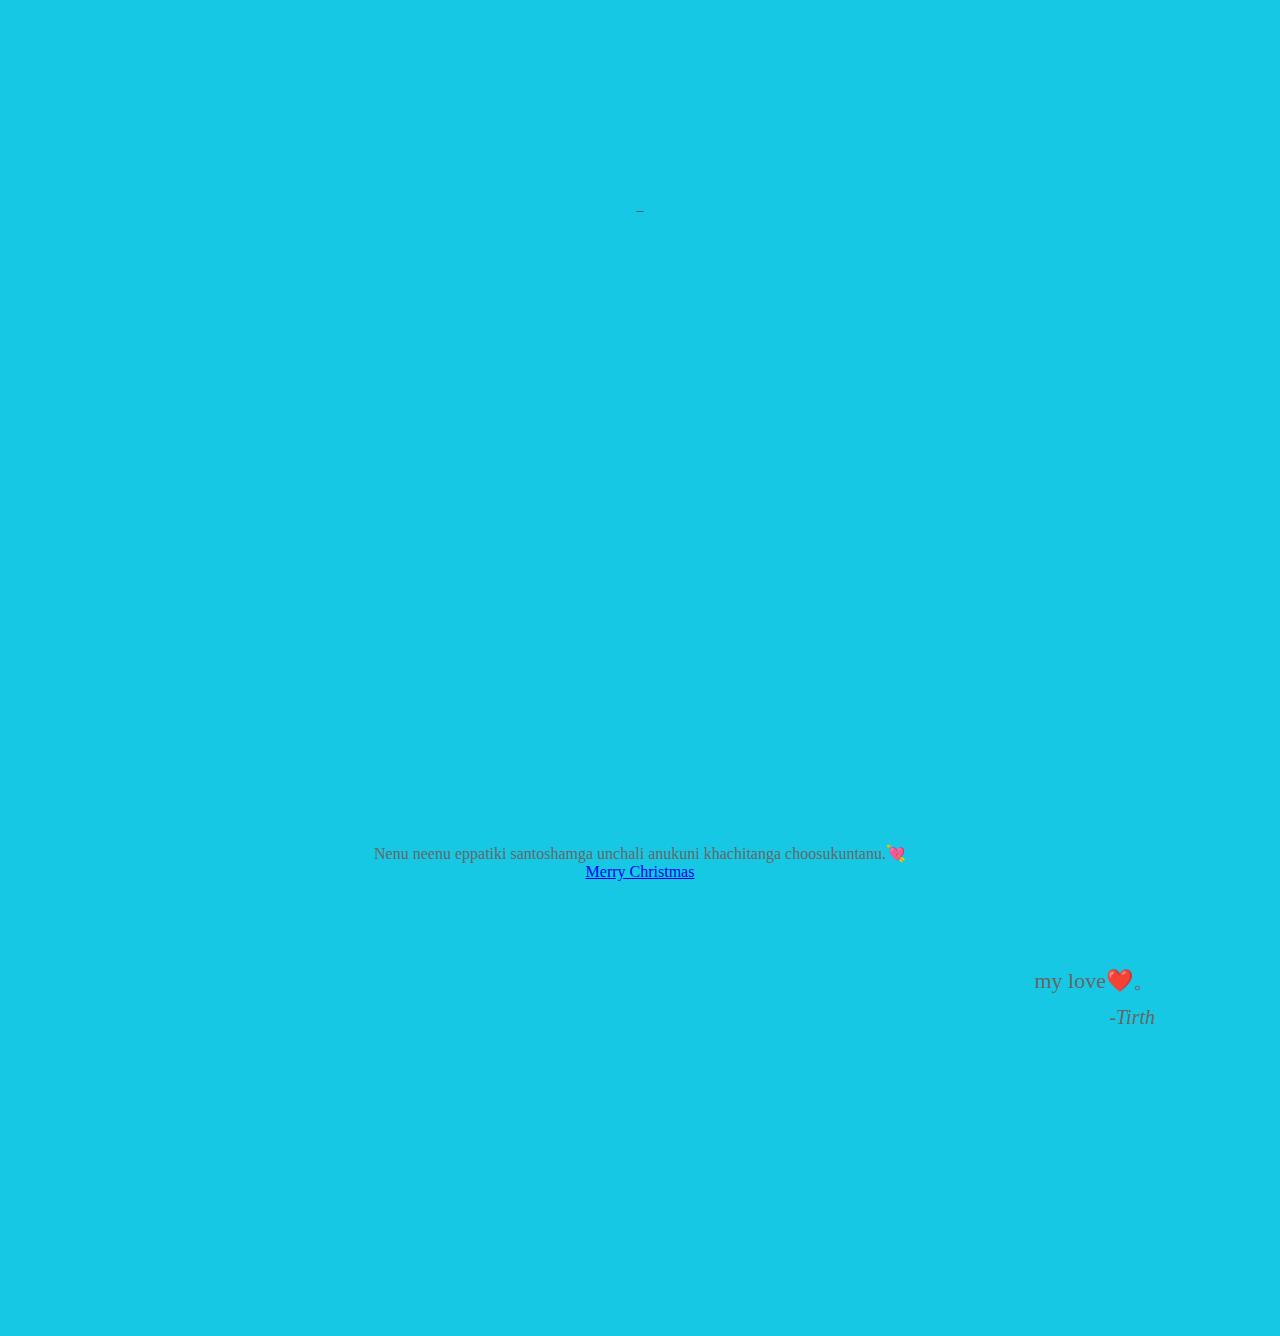
==== index2.html @ 6a143134 "Add files via upload" ====
<!DOCTYPE html>
<html>
<head>
    <meta http-equiv="Content-Type" content="text/html; charset=UTF-8">
    <meta name="viewport" content="width=750,user-scalable=no">
    <meta name="author" content="Techeonn,niikhiljha@gmail.com Delhi">
    <title>feelings</title>
    <style type="text/css">
        @font-face {
            font-family: digit;
            src: url('./public/digital-7_mono.ttf') format("truetype");
        }
    </style>
    <link href="./jscss/default.css" type="text/css" rel="stylesheet">
    <script type="text/javascript" src="./jscss/jquery.js"></script>
    <script type="text/javascript" src="./jscss/garden.js"></script>
    <script type="text/javascript" src="./jscss/functions.js"></script>
</head>

<body>
<div id="mainDiv"style="position:relative;width:100%;height: 1334px;">
    <div id="content"style="position:absolute;float: left; width:100% ;height:680px;left:0;top:0">
        <div id="code"style="position:absolute;float: left; width:100% ;height:680px;top:200px;text-align: center">
            <span class="comments">/**</span><br>
                <span class="space"><span class="comments">So, ee roju 25th December.,</span><br>
                <span class="space"><span class="comments">*Oka pratyeka roju naaku. ！.</span><br>
                <span class="space"><span class="comments">*/</span><br>
                Boy i = <span class="keyword">new</span> Boy(<span class="string">"Tirth"</span>);<br>
                Girl u = <span class="keyword">new</span> Girl(<span class="string">"youu🤭"</span>);<br>
                <span class="comments">// 2024/12/2, mana prayanam modalayindi.！. </span><br>
                i.love(u);<br>
                if you == "Hijack my brain";<br>
                <span class="comments">// Naaku telusu, konni saarlu mana jeevithamlo samasyalu vastayi···。</span><br>
                <span class="keyword">print</span> ("my heart can't stop thinking about you");<br>
                <span class="comments">// Kaani maniddaram kalisi anni saadhyamavutayi❤️。</span><br>
                else:<br>
                <span class="comments">// Nenu ninnu premistunnanu ee roju, repu, mariyu eppatiki。。。</span><br>
                <span class="comments">// Mariyu Jaagratha teesuko of neeku mariyu mana prema.</span><br>
                print("Error:Brain not found");<br>
                <span class="comments">//nuvvu naaku chala special ani nenu ela cheppagalanu?🥹</span><br>
                <span class="keyword">boolean</span> isAccept = <span class="keyword">false</span>;<br>
                <span class="keyword">while</span> (isAccept) {<br>
                <span class="placeholder">i.waitFor(u);<br>
                <span class="placeholder"><span class="comments">// nuvvu naaku chala special.。</span><br>
                <span class="placeholder"><span class="comments">// Konni saarlu nenu aalochistanu, neevu nannu aamodhinchutava leda edo?🤭。</span><br>
                <span class="placeholder">i Accept = u.thinkOver();<br>
                }<br>
                <span class="comments">// Nenu nammutunnanu manam chivari varaku kalisi untamani······</span><br>
                will you marry(me?);<br>
                if.yes i.liveHappilyWith(u);<br>

            </span></span></span></span></span></span></span>_
        </div>
    </div>
    <div id="loveHeart" style="position:absolute;float: left; width:100% ;height:840px;left:0;top:0px">
        <canvas id="garden"></canvas>
        <div id="words" style="position: absolute ; text-align: center">
            <div id="messages" style="display: block;">
                <section style="text-align: center">
                    <script type="text/javascript"><!--
                    google_ad_client = "ca-pub-3712320065678109";
                    /* lovead */
                    google_ad_slot = "0650322805";
                    google_ad_width = 320;
                    google_ad_height = 50;
                    //-->
                    </script>
                </section>
                Nenu neenu eppatiki santoshamga unchali anukuni khachitanga choosukuntanu.💘
                <div id="elapseClock" style="display:none"></div>
                <br>
                <a href="index3.html" id="accept">Merry Christmas </a>
            </div>
            <div id="loveu" style="display: block;">
                my love❤️。<br>

                <div class="signature">-Tirth</div>
            </div>
        </div>
    </div>
</div>
<script type="text/javascript">
    var offsetX = $("#loveHeart").width() / 2;
    var offsetY = $("#loveHeart").height() / 2 - 55;
    if (!document.createElement('canvas').getContext) {
        var msg = document.createElement("div");
        msg.id = "errorMsg";
        msg.innerHTML = "Your browser doesn't support HTML5!<br/>Recommend use Chrome 14+/IE 9+/Firefox 7+/Safari 4+";
        document.body.appendChild(msg);
        $("#code").css("display", "none")
        $("#copyright").css("position", "absolute");
        $("#copyright").css("bottom", "10px");
        document.execCommand("stop");
    } else {
        setTimeout(function () {
            adjustWordsPosition();
            startHeartAnimation();
        }, 10000);

        $("#accept").click(function () {
            $(this).hide();
            $("#elapseClock").show();
            var together = new Date();
            timeElapse(together);
            setInterval(function () {
                timeElapse(together);
            }, 500);
        })
        adjustCodePosition();
        $("#code").typewriter();
    }
</script>
<audio src="./public/diewithasmile.mp3" autoplay="autoplay"></audio>
</body>
</html>
---- jscss/default.css ----
/*Download by http://www.codefans.net*/

body {
    margin: 0;
    padding: 0;
    width: 100%;
    height:1336px;
    font-size: 12px;
    overflow: auto;
    color: #FFF;
    background: #17c8e4 url(http://static.tieba.baidu.com/tb/cms/frs/bg/bg_105_wrap2.jpg) no-repeat fixed top center;
}

#mainDiv {
    width: 100%;
    height: 100%
}

/*#loveHeart {*/
    /*float: left;*/
    /*width: 480px;*/
    /*height: 500px*/
/*}*/

#garden {
    width: 100%;
    height: 100%
}

#elapseClock {
    text-align: right;
    font-size: 18px;
    margin-top: 10px;
    margin-bottom: 10px
}

#words {
    font-family: "sans-serif";
    width: 100%;
    font-size: 16px;
    color: #666
}

#messages {
    display: none
}

#elapseClock .digit {
    font-family: "digit";
    font-size: 36px
}

#loveu {
    padding: 5px;
    font-size: 22px;
    margin-top: 80px;
    margin-right: 120px;
    text-align: right;
    display: none
}

#loveu .signature {
    margin-top: 10px;
    font-size: 20px;
    font-style: italic
}

#code {
    float: left;
    width: 480px;
    height:500px;
    color: #333;
    font-family: "Consolas", "Monaco", "Bitstream Vera Sans Mono", "Courier New", "sans-serif";
    font-size: 12px
}

#code .string {
    color: #2a36ff
}

#code .keyword {
    color: #7f0055;
    font-weight: bold
}

#code .placeholder {
    margin-left: 15px
}

#code .space {
    margin-left: 7px
}

#code .comments {
    color: #3f7f5f
}

#copyright {

    margin-top: 10px;

    text-align: center;

    width: 100%;

    color: #666;

    position: fixed;

    z-index: 55;

    bottom: 0px;

}

#errorMsg {
    width: 100%;
    text-align: center;
    font-size: 24px;
    position: absolute;
    top: 100px;
    left: 0
}

#copyright a {
    color: #666
}
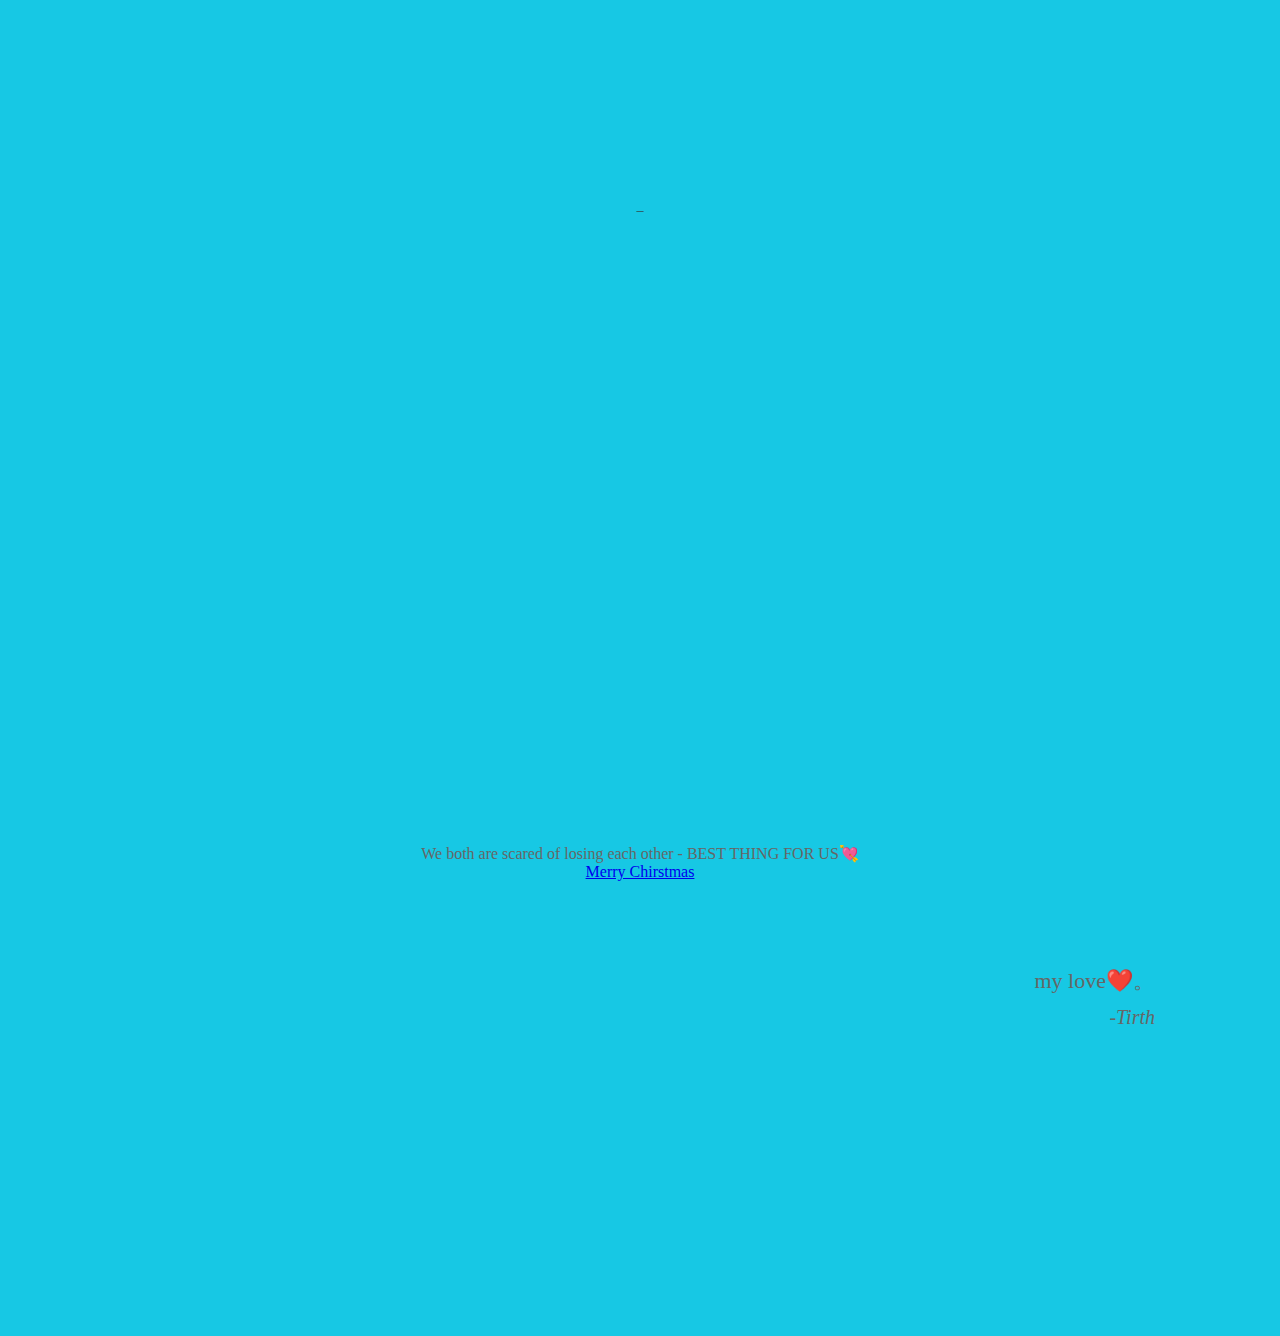
==== commit c4e350db: "Add files via upload" ====
--- a/index2.html
+++ b/index2.html
@@ -4,7 +4,7 @@
     <meta http-equiv="Content-Type" content="text/html; charset=UTF-8">
     <meta name="viewport" content="width=750,user-scalable=no">
     <meta name="author" content="Techeonn,niikhiljha@gmail.com Delhi">
-    <title>feelings</title>
+    <title>Something Something</title>
     <style type="text/css">
         @font-face {
             font-family: digit;
@@ -22,32 +22,33 @@
     <div id="content"style="position:absolute;float: left; width:100% ;height:680px;left:0;top:0">
         <div id="code"style="position:absolute;float: left; width:100% ;height:680px;top:200px;text-align: center">
             <span class="comments">/**</span><br>
-                <span class="space"><span class="comments">So, ee roju 25th December.,</span><br>
-                <span class="space"><span class="comments">*Oka pratyeka roju naaku. ！.</span><br>
+                <span class="space"><span class="comments">So, today is 25th December.,</span><br>
+                <span class="space"><span class="comments">*A special day for me..</span><br>
                 <span class="space"><span class="comments">*/</span><br>
                 Boy i = <span class="keyword">new</span> Boy(<span class="string">"Tirth"</span>);<br>
                 Girl u = <span class="keyword">new</span> Girl(<span class="string">"youu🤭"</span>);<br>
-                <span class="comments">// 2024/12/2, mana prayanam modalayindi.！. </span><br>
-                i.love(u);<br>
+                <span class="comments">"2024/12/2, our journey has begun!"
+                </span><br>
+                (u).awesome;<br>
                 if you == "Hijack my brain";<br>
-                <span class="comments">// Naaku telusu, konni saarlu mana jeevithamlo samasyalu vastayi···。</span><br>
+                <span class="comments">//I know, long distance is a big problem for both of us. 。</span><br>
                 <span class="keyword">print</span> ("my heart can't stop thinking about you");<br>
-                <span class="comments">// Kaani maniddaram kalisi anni saadhyamavutayi❤️。</span><br>
-                else:<br>
-                <span class="comments">// Nenu ninnu premistunnanu ee roju, repu, mariyu eppatiki。。。</span><br>
-                <span class="comments">// Mariyu Jaagratha teesuko of neeku mariyu mana prema.</span><br>
+                <span class="comments">// But with trust and understanding, we can solve this together.❤️。</span><br>
+                else;<br>
+                <span class="comments">// I love you today, tommorrow and forever。。。</span><br>
+                <span class="comments">// And take care of u and our love.</span><br>
                 print("Error:Brain not found");<br>
-                <span class="comments">//nuvvu naaku chala special ani nenu ela cheppagalanu?🥹</span><br>
-                <span class="keyword">boolean</span> isAccept = <span class="keyword">false</span>;<br>
-                <span class="keyword">while</span> (isAccept) {<br>
-                <span class="placeholder">i.waitFor(u);<br>
-                <span class="placeholder"><span class="comments">// nuvvu naaku chala special.。</span><br>
-                <span class="placeholder"><span class="comments">// Konni saarlu nenu aalochistanu, neevu nannu aamodhinchutava leda edo?🤭。</span><br>
+                <span class="comments">//I want to achieve everything with you!></span><br>
+                <span class="keyword">I</span> want to be your <span class="keyword">Rahul</span>;<br>
+                <span class="keyword">will</span> you be my <br>
+                <span class="placeholder">Meenama?<br>
+                <span class="placeholder"><span class="comments">// Others say u must wait 3 months before this。。</span><br>
+                <span class="placeholder"><span class="comments">// But u know I'm patience less🤭。</span><br>
                 <span class="placeholder">i Accept = u.thinkOver();<br>
-                }<br>
-                <span class="comments">// Nenu nammutunnanu manam chivari varaku kalisi untamani······</span><br>
+                i will = overexplain();<br>
+                <span class="comments">// I believe we will stay together until the end······</span><br>
                 will you marry(me?);<br>
-                if.yes i.liveHappilyWith(u);<br>
+                if.yes I.liveHappilyWith(u);<br>
 
             </span></span></span></span></span></span></span>_
         </div>
@@ -66,10 +67,10 @@
                     //-->
                     </script>
                 </section>
-                Nenu neenu eppatiki santoshamga unchali anukuni khachitanga choosukuntanu.💘
+                We both are scared of losing each other - BEST THING FOR US💘
                 <div id="elapseClock" style="display:none"></div>
                 <br>
-                <a href="index3.html" id="accept">Merry Christmas </a>
+                <a href="index3.html" id="accept">Merry Chirstmas</a>
             </div>
             <div id="loveu" style="display: block;">
                 my love❤️。<br>
--- a/jscss/default.css
+++ b/jscss/default.css
@@ -8,7 +8,7 @@
     font-size: 12px;
     overflow: auto;
     color: #FFF;
-    background: #17c8e4 url(http://static.tieba.baidu.com/tb/cms/frs/bg/bg_105_wrap2.jpg) no-repeat fixed top center;
+    background: #17c8e4 url(https://i.ibb.co/19fb08M/bj.jpg) no-repeat fixed top center;
 }
 
 #mainDiv {
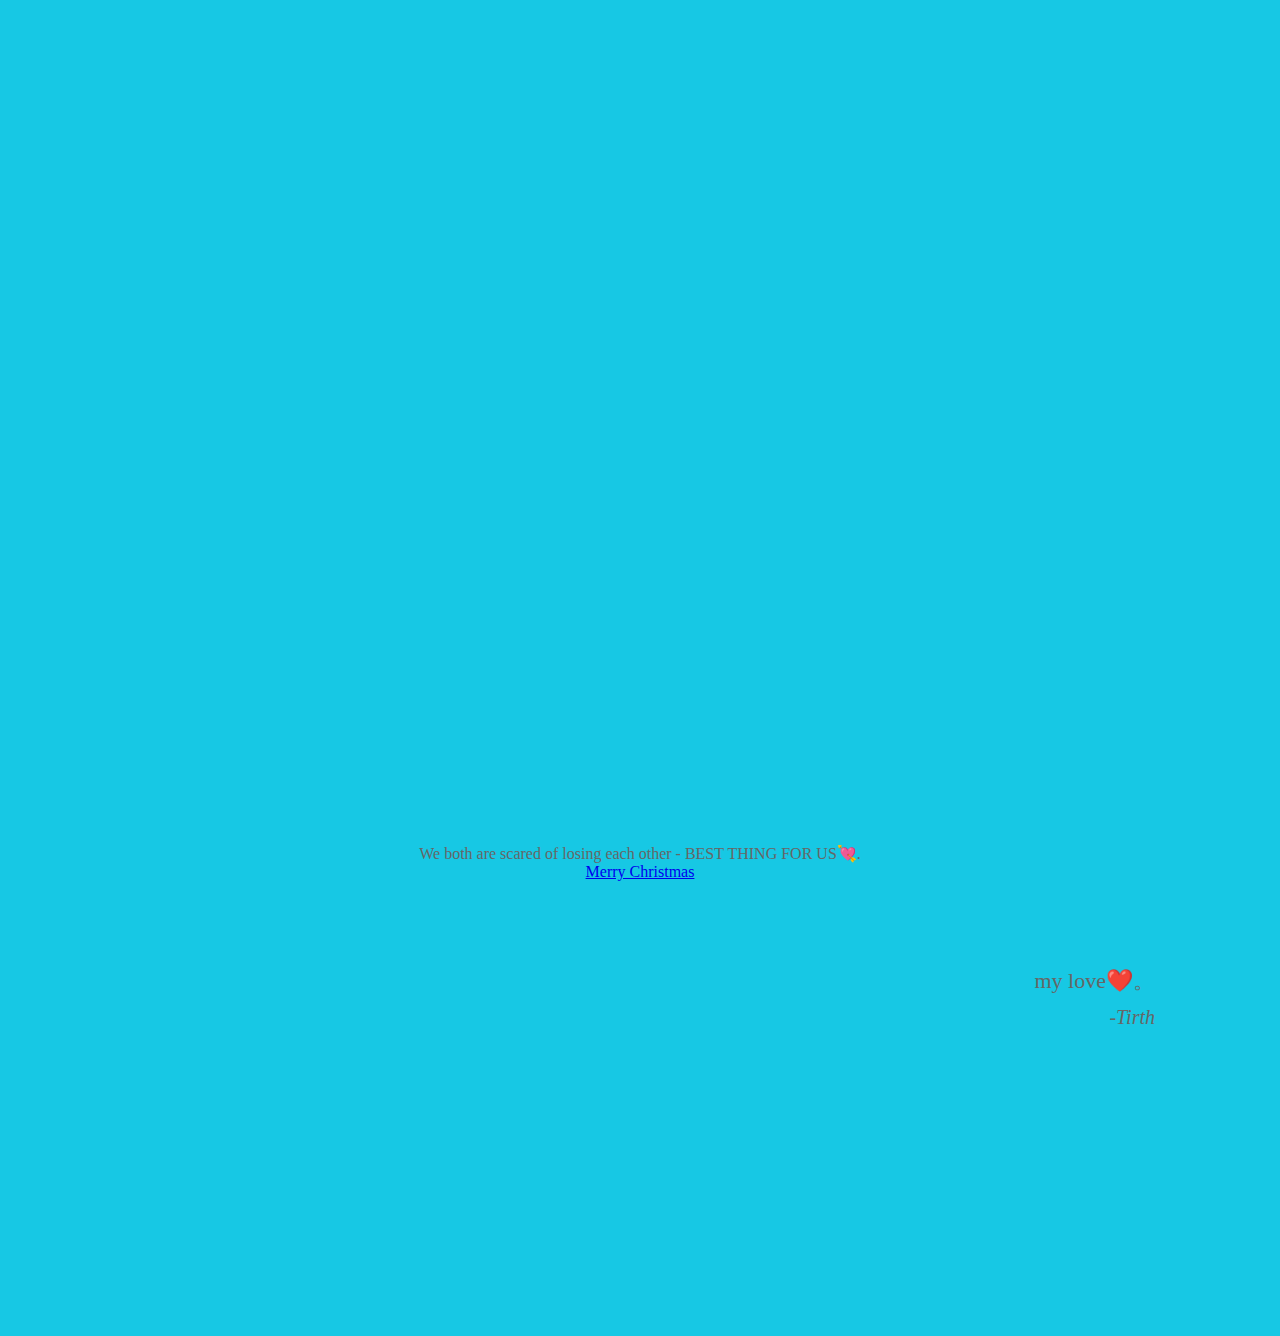
==== commit b92b114d: "Add files via upload" ====
--- a/index2.html
+++ b/index2.html
@@ -4,7 +4,7 @@
     <meta http-equiv="Content-Type" content="text/html; charset=UTF-8">
     <meta name="viewport" content="width=750,user-scalable=no">
     <meta name="author" content="Techeonn,niikhiljha@gmail.com Delhi">
-    <title>Something Something</title>
+    <title>something something</title>
     <style type="text/css">
         @font-face {
             font-family: digit;
@@ -22,31 +22,30 @@
     <div id="content"style="position:absolute;float: left; width:100% ;height:680px;left:0;top:0">
         <div id="code"style="position:absolute;float: left; width:100% ;height:680px;top:200px;text-align: center">
             <span class="comments">/**</span><br>
-                <span class="space"><span class="comments">So, today is 25th December.,</span><br>
-                <span class="space"><span class="comments">*A special day for me..</span><br>
+                <span class="space"><span class="comments">So, ee roju 25th December.,</span><br>
+                <span class="space"><span class="comments">*Oka pratyeka roju naaku. ！.</span><br>
                 <span class="space"><span class="comments">*/</span><br>
                 Boy i = <span class="keyword">new</span> Boy(<span class="string">"Tirth"</span>);<br>
                 Girl u = <span class="keyword">new</span> Girl(<span class="string">"youu🤭"</span>);<br>
-                <span class="comments">"2024/12/2, our journey has begun!"
-                </span><br>
-                (u).awesome;<br>
+                <span class="comments">// 2024/12/2, mana prayanam modalayindi.！. </span><br>
+                i.love(u);<br>
                 if you == "Hijack my brain";<br>
-                <span class="comments">//I know, long distance is a big problem for both of us. 。</span><br>
+                <span class="comments">// Naku telusu, long distance mana iddari ki pedda problem.。</span><br>
                 <span class="keyword">print</span> ("my heart can't stop thinking about you");<br>
-                <span class="comments">// But with trust and understanding, we can solve this together.❤️。</span><br>
-                else;<br>
-                <span class="comments">// I love you today, tommorrow and forever。。。</span><br>
-                <span class="comments">// And take care of u and our love.</span><br>
-                print("Error:Brain not found");<br>
-                <span class="comments">//I want to achieve everything with you!></span><br>
+                <span class="comments">// Kaani trust mariyu understanding tho, manam kalisi idi solve cheyyachu.❤️。</span>
+                <br>else:<br>
+                <span class="comments">// Nenu ninnu premistunnanu ee roju, repu, inka forever.。。。</span><br> 
+                <span class="comments">// Nee gurinchi mariyu mana prema gurinchi jagratha ga undu.</span>
+                <br>print("Error:Brain not found");<br>
+                <span class="comments">//Nenu neetho kalisi anni Sadhinchali anukuntunna!.</span><br>
                 <span class="keyword">I</span> want to be your <span class="keyword">Rahul</span>;<br>
                 <span class="keyword">will</span> you be my <br>
                 <span class="placeholder">Meenama?<br>
-                <span class="placeholder"><span class="comments">// Others say u must wait 3 months before this。。</span><br>
+                <span class="placeholder"><span class="comments">// Others say u must wait 3 months before this.。</span><br>
                 <span class="placeholder"><span class="comments">// But u know I'm patience less🤭。</span><br>
                 <span class="placeholder">i Accept = u.thinkOver();<br>
                 i will = overexplain();<br>
-                <span class="comments">// I believe we will stay together until the end······</span><br>
+                <span class="comments">// Nenu nammutunnanu, manam chivari varaku kalisi untam······</span><br>
                 will you marry(me?);<br>
                 if.yes I.liveHappilyWith(u);<br>
 
@@ -62,15 +61,15 @@
                     google_ad_client = "ca-pub-3712320065678109";
                     /* lovead */
                     google_ad_slot = "0650322805";
-                    google_ad_width = 320;
-                    google_ad_height = 50;
+                    google_ad_width = 520;
+                    google_ad_height = 150;
                     //-->
                     </script>
                 </section>
-                We both are scared of losing each other - BEST THING FOR US💘
+                 We both are scared of losing each other - BEST THING FOR US💘.
                 <div id="elapseClock" style="display:none"></div>
                 <br>
-                <a href="index3.html" id="accept">Merry Chirstmas</a>
+                <a href="index3.html" id="accept">Merry Christmas </a>
             </div>
             <div id="loveu" style="display: block;">
                 my love❤️。<br>
